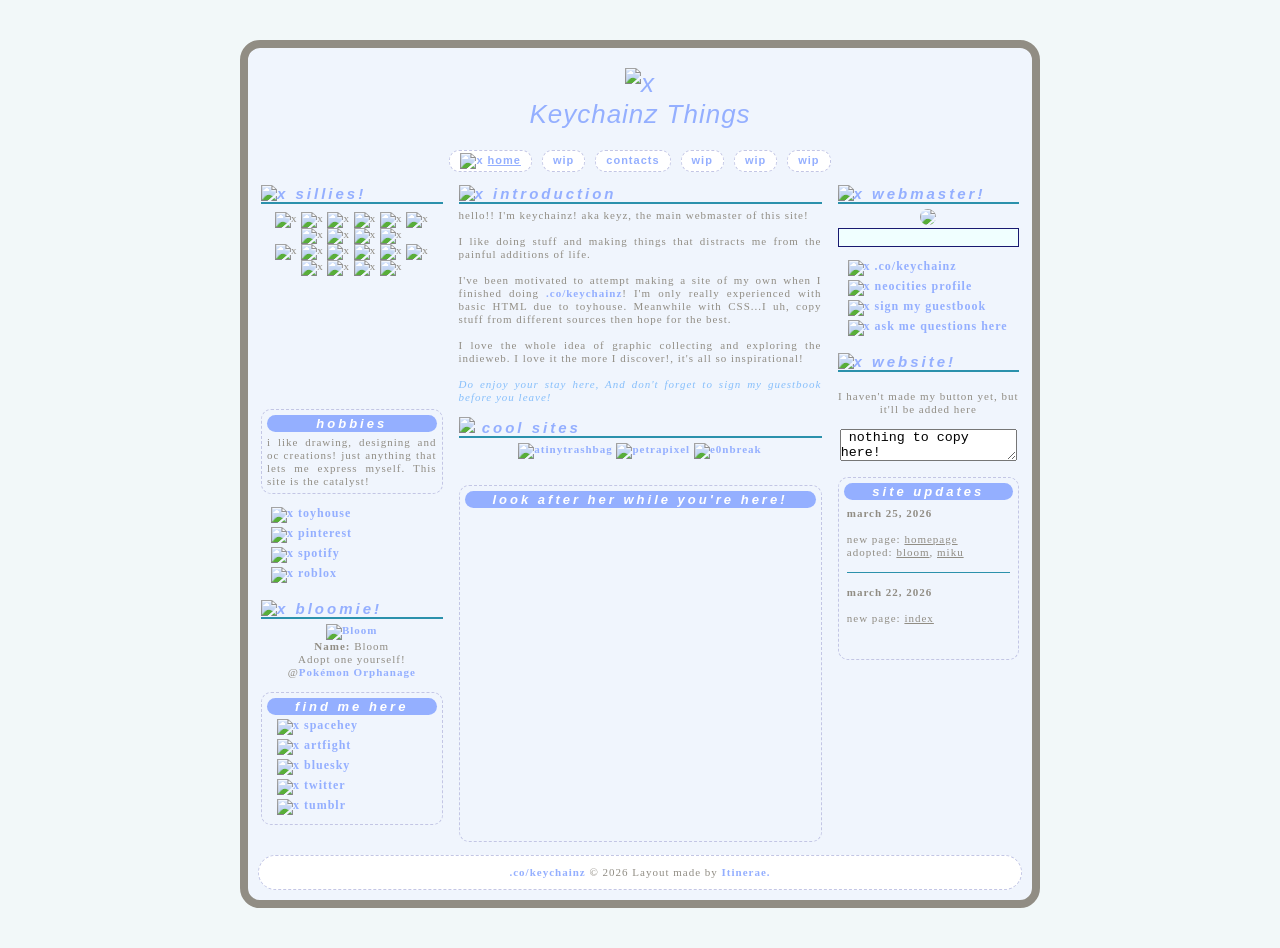
==== home.html @ b088949d "rest of the fles" ====
<!doctype html>
<html lang="en">
  <head>
    <meta charset="UTF-8" />
    <meta name="viewport" content="width=device-width, initial-scale=1.0" />
    <link rel="shortcut icon" href="https://file.garden/aA2l8ug81GreC0q0/miku/pixel/63011f1d.gif" />

    <title>k e y z °˖➴</title>
    <style>
      @font-face {
        font-family: "roman"; /* Give it a unique name */
        src:
          url("path/to/times-new-roman.woff2") format("woff2"),
          url("path/to/times-new-roman.woff") format("woff");
        font-weight: normal;
        font-style: normal;
      }

      * {
        box-sizing: border-box;
        margin: 0;
        padding: 0;
      }

      /* body {
        font-family: tahoma, calibri, georgia, arial, sans-serif;
        font-size: 11px;
        color: #dc94a1;
        letter-spacing: 1px;
        line-height: 13px;
        background: #fff7f9
          url(https://64.media.tumblr.com/effebb0ce0a222afb14b9b133deb4f83/14fadfff40e7cda3-7b/s500x750/62c66254c66af1722057f3161fc6629f4388e6de.gifv)
          fixed;
        padding: 20px;
      } */

      body {
        cursor: url("https://file.garden/aA2l8ug81GreC0q0/miku/pixel/BlinkingCursor.gif"), auto;
        margin: 0;
        font-family: "Times New Roman", Times, serif;
        background: #f2f8f9 url(https://file.garden/aA2l8ug81GreC0q0/assets/08700d6c.png) fixed;
        color: #918d84;
        padding: 20px;
        font-size: 11px;
        letter-spacing: 1px;
        text-align: left;
        line-height: 13px;
        display: flex;
        justify-content: center;
      }

      i {
        color: #87bffb;
        font-weight: normal;
        font-style: italic;
        letter-spacing: 1px;
      }

      /* Links */
      a {
        color: #94afff;
        text-decoration: none;
        font-weight: bold;
        cursor: url("https://file.garden/aA2l8ug81GreC0q0/miku/pixel/KotatsuCursor.gif"), auto;
      }
      a:hover {
        color: #a2cfff;
        text-decoration: none;
        cursor: url("https://file.garden/aA2l8ug81GreC0q0/miku/pixel/KotatsuCursor.gif"), auto;
      }
      .extra {
        display: block;
        font-size: 12px;
        padding-left: 10px;
        margin-bottom: 4px;
        color: #94afff;
      }

      /* Scrollbar */
      ::-webkit-scrollbar-thumb {
        background-color: #2b91ac;
        border: 1px solid #fff;
        border-radius: 6px;
      }
      ::-webkit-scrollbar {
        width: 6px;
        height: 0px;
        background: transparent;
      }

      /* Boxes and Titles */
      .box {
        background: #f0f5fd;
        padding: 5px;
        border: 1px dashed #c3c6e5;
        border-radius: 10px;
      }
      .title {
        font:
          italic 15px "georgia",
          arial;
        font-weight: bold;
        color: #94afff;
        text-transform: lowercase;
        letter-spacing: 3px;
        margin-bottom: 5px;
        border-bottom: 2px solid #2b91ac;
      }
      .title-filled {
        background: #94afff;
        text-align: center;
        font:
          italic 13px "georgia",
          arial;
        font-weight: bold;
        color: #fff;
        text-transform: lowercase;
        letter-spacing: 3px;
        margin-bottom: 4px;
        padding: 1px;
        border-radius: 10px;
      }

      /* Layout */
      .container {
        width: 100%;
        max-width: 800px;
        margin: 20px auto;
        background: #f0f5fd;
        padding: 10px;
        border-radius: 20px;
        border-width: 8px;
        border-style: solid;
        border-image: url("https://file.garden/aA2l8ug81GreC0q0/border/frill-2.png") 8 fill round;
      }

      /* Header / Site name */
      .sitename {
        color: #94afff;
        padding: 10px;
        margin-bottom: 10px;
        text-align: center;
        font:
          italic 26px "roman",
          georgia,
          arial;
      }

      /* Navigation */
      .nav-bar {
        margin-top: 0px;
        background: transparent;
        display: flex;
        justify-content: center;
        padding: 0px;
      }

      .nav-bar a {
        color: #94afff;
        text-decoration: none;
        cursor: url("https://file.garden/aA2l8ug81GreC0q0/miku/pixel/KotatsuCursor.gif"), auto;
        font-weight: bold;
        text-decoration: none;
        text-transform: lowercase;
        font-family: georgia, arial;
        padding-bottom: 0px;
        font-size: 11px;
        line-height: 15px;
        background: #fff;
        padding: 2px 10px;
        margin-left: 5px;
        margin-right: 5px;
        border: 1px dashed #c3c6e5;
        border-radius: 10px;
      }

      .nav-bar a:hover {
        color: #a2cfff;
        text-decoration: none;
        cursor: url("https://file.garden/aA2l8ug81GreC0q0/miku/pixel/KotatsuCursor.gif"), auto;
      }

      /* Main / Content area */
      .content {
        display: flex;
        gap: 10px;
        margin-top: 10px;
      }

      .column {
        flex: 1;
        border-radius: 10px;
        padding: 3px;
        text-align: justify;
      }

      .largecolumn {
        flex: 2;
        border-radius: 10px;
        padding: 3px;
        text-align: justify;
      }

      /* Footer */
      .footer {
        background: #fff;
        text-align: center;
        padding: 10px;
        margin-top: 10px;
        border: 1px dashed #c3c6e5;
        border-radius: 20px;
      }

      /* Responsiveness */
      @media (max-width: 600px) {
        .content {
          flex-direction: column;
        }

        .nav-bar {
          flex-direction: column;
          gap: 8px;
          align-items: center;
        }
        .nav-bar a {
          display: block;
          width: 60%;
          text-align: center;
        }
      }
      /* credit to atinytrashbag.neocities.org!! */
      .logbox-container {
        display: flex;
        justify-content: center; /* centers horizontally */
        /* margin-top: 20px; /* optional: space from top */
      }

      .logbox {
        width: 169px;
        height: 150px;
        overflow: auto;
        border: 1px;
        padding: 3px;

        /* hide scrollbar (Firefox) */
        scrollbar-width: none;

        /* hide scrollbar (IE/Edge old) */
        -ms-overflow-style: none;
      }

      /* hide scrollbar (Chrome, Safari) */
      .logbox::-webkit-scrollbar {
        display: none;
      }

      /* silly scrollbar */
      .scroll-container {
        display: flex;
        justify-content: center; /* centers horizontally */
        /* margin-top: 20px; /* optional: space from top */
      }

      .scroll {
        width: 170px;
        height: 200px;
        overflow: auto;
        border: 1px;
        padding: 3px;

        /* hide scrollbar (Firefox) */
        scrollbar-width: none;

        /* hide scrollbar (IE/Edge old) */
        -ms-overflow-style: none;
      }

      /* hide scrollbar (Chrome, Safari) */
      .logbox::-webkit-scrollbar {
        display: none;
      }
      /* STATUS CAFE */
      #statuscafe {
        padding: 0.5em;
        background-color: azure;
        border: 1px solid midnightblue;
      }
      #statuscafe-username {
        margin-bottom: 0.5em;
      }
      #statuscafe-content {
        margin: 0 1em 0.5em 1em;
      }
      /* MY CODE */
      .center {
        text-align: center;
      }
      .img {
        border-radius: 10px;
      }
      hr {
        border: none;
        height: 1px; /* Sets the thickness of the line */
        background-color: #2b91ac; /* Sets the color */
      }
    </style>
  </head>

  <body>
    <div class="container">
      <header class="sitename">
        <img
          src="https://file.garden/aA2l8ug81GreC0q0/miku/png/f2a505f127d638c31d9cd5c43e49dd77629e0b1d_miku_pngs___Tumblr.webp"
          alt="x" /><br />
        Keychainz Things
      </header>

      <nav class="nav-bar">
        <a href="#"
          ><img src="https://file.garden/aA2l8ug81GreC0q0/pixels/blue/new/e5d223e.gif" height="10" alt="x" /> <u
            >home</u
          ></a
        >
        <a href="#">wip</a>
        <a href="contact.html">contacts</a>
        <a href="#">wip</a>
        <a href="#">wip</a>
        <a href="#">wip</a>
      </nav>

      <main class="content">
        <section class="column">
          <div class="title">
            <img src="https://file.garden/aA2l8ug81GreC0q0/pixels/blue/new/3b52e8c.gif" alt="x" width="15" />
            Sillies!
          </div>
          <div class="scroll-container">
            <div class="scroll">
              <div class="center">
                <img
                  src="https://file.garden/aA2l8ug81GreC0q0/miku/stamp/tumblr@lavendergalactic_0ns8n6"
                  alt="x"
                  width="80" />
                <img
                  src="https://file.garden/aA2l8ug81GreC0q0/miku/stamp/tumblr@lavendergalactic_ip8gy5"
                  alt="x"
                  width="80" />

                <img
                  src="https://file.garden/aA2l8ug81GreC0q0/miku/stamp/tumblr@silliusstan_41v1uo"
                  alt="x"
                  width="80" />
                <img
                  src="https://file.garden/aA2l8ug81GreC0q0/miku/stamp/tumblr@silliusstan_quzf9o"
                  alt="x"
                  width="80" />

                <img
                  src="https://file.garden/aA2l8ug81GreC0q0/miku/stamp/tumblr@contaminatedgirl_rotten%20girl5"
                  alt="x"
                  width="80" />
                <img
                  src="https://file.garden/aA2l8ug81GreC0q0/miku/stamp/tumblr@contaminatedgirl_rotten%20girl6"
                  alt="x"
                  width="80" />

                <img src="https://file.garden/aA2l8ug81GreC0q0/miku/stamp/tk3cx.png" alt="x" width="80" />
                <img src="https://file.garden/aA2l8ug81GreC0q0/miku/stamp/bxy0xk" alt="x" width="80" />

                <img src="https://file.garden/aA2l8ug81GreC0q0/miku/stamp/rentry@keychainz_y5w2ek" alt="x" width="80" />
                <img src="https://file.garden/aA2l8ug81GreC0q0/miku/stamp/rentry@keychainz_som34z" alt="x" width="80" />
                <br />
                <img
                  src="https://file.garden/aA2l8ug81GreC0q0/miku/blinkie/tumblr@silliusstan_xqq6pz1"
                  alt="x"
                  width="159" />
                <img src="https://file.garden/aA2l8ug81GreC0q0/miku/blinkie/z1ji0t1" alt="x" width="159" />
                <img src="https://file.garden/aA2l8ug81GreC0q0/miku/blinkie/62206t3" alt="x" width="159" />
                <img src="https://file.garden/aA2l8ug81GreC0q0/miku/blinkie/euppg7d" alt="x" width="159" />
                <img src="https://file.garden/aA2l8ug81GreC0q0/miku/blinkie/0y3leuk" alt="x" width="159" />
                <img src="https://file.garden/aA2l8ug81GreC0q0/miku/blinkie/3a09jad" alt="x" width="159" />
                <img src="https://file.garden/aA2l8ug81GreC0q0/miku/blinkie/zy242te" alt="x" width="159" />
                <img src="https://file.garden/aA2l8ug81GreC0q0/miku/blinkie/29li2.gif" alt="x" width="159" />
                <img src="https://file.garden/aA2l8ug81GreC0q0/miku/blinkie/kburxl6" alt="x" width="159" />
                <img
                  src="https://file.garden/aA2l8ug81GreC0q0/miku/blinkie/tumblr@lavendergalactic_a60w03v"
                  alt="x"
                  width="159" />
              </div>
            </div>
          </div>

          <div class="box">
            <div class="title-filled">Hobbies</div>
            i like drawing, designing and oc creations! just anything that lets me express myself. This site is the
            catalyst!
          </div>
          <br />

          <a class="extra" href="https://toyhou.se/keyzforthings"
            ><img src="https://file.garden/aA2l8ug81GreC0q0/pixels/blue/new/f1abba1d.gif" alt="x" width="9" />
            toyhouse</a
          >
          <a class="extra" href="https://pinterest.com/keyzforthings/"
            ><img src="https://file.garden/aA2l8ug81GreC0q0/pixels/blue/new/f1abba1d.gif" alt="x" width="9" />
            pinterest</a
          >
          <a class="extra" href="https://open.spotify.com/user/31qur5zbm5u2xivabhqherd4gyga"
            ><img src="https://file.garden/aA2l8ug81GreC0q0/pixels/blue/new/f1abba1d.gif" alt="x" width="9" />
            spotify</a
          >
          <a class="extra" href="https://www.roblox.com/users/1574851657/profile"
            ><img src="https://file.garden/aA2l8ug81GreC0q0/pixels/blue/new/f1abba1d.gif" alt="x" width="9" /> roblox</a
          >
          <br />
          <div class="title">
            <img src="https://file.garden/aA2l8ug81GreC0q0/pixels/blue/new/3b52e8c.gif" alt="x" width="15" />
            bloomie!
          </div>
          <div class="center">
            <a href="https://www.ginomegelati.de">
              <img
                src="https://www.yatta-tempel.de/animierte/607gino.gif"
                style="width: 33px; height: 44px"
                alt="Bloom" /></a
            ><br />
            <b>Name:</b> Bloom<br />
            Adopt one yourself! <br />@<a href="https://www.ginomegelati.de/">Pok&eacute;mon Orphanage</a>
          </div>
          <br />

          <div class="box">
            <div class="title-filled">find me here</div>
            <a class="extra" href="https://spacehey.com/keyzforthings"
              ><img src="https://file.garden/aA2l8ug81GreC0q0/pixels/blue/new/f1abba1d.gif" alt="x" width="9" />
              spacehey</a
            >
            <a class="extra" href="https://artfight.net/~keyzforthings"
              ><img src="https://file.garden/aA2l8ug81GreC0q0/pixels/blue/new/f1abba1d.gif" alt="x" width="9" />
              artfight</a
            >
            <a class="extra" href="https://bsky.app/profile/keyzforthings.bsky.social"
              ><img src="https://file.garden/aA2l8ug81GreC0q0/pixels/blue/new/f1abba1d.gif" alt="x" width="9" />
              bluesky</a
            >
            <a class="extra" href="https://x.com/keyzforthings"
              ><img src="https://file.garden/aA2l8ug81GreC0q0/pixels/blue/new/f1abba1d.gif" alt="x" width="9" />
              twitter</a
            >
            <a class="extra" href="https://www.tumblr.com/keyzforthings"
              ><img src="https://file.garden/aA2l8ug81GreC0q0/pixels/blue/new/f1abba1d.gif" alt="x" width="9" />
              tumblr</a
            >
          </div>
        </section>
        <section class="largecolumn">
          <div class="title">
            <img src="https://file.garden/aA2l8ug81GreC0q0/pixels/blue/new/3b52e8c.gif" alt="x" width="15" />
            Introduction
          </div>
          hello!! I'm keychainz! aka keyz, the main webmaster of this site!
          <br /><br />
          I like doing stuff and making things that distracts me from the painful additions of life.
          <br /><br />
          I've been motivated to attempt making a site of my own when I finished doing
          <a href="https://rentry.co/keychainz">.co/keychainz</a>! I'm only really experienced with basic HTML due to
          toyhouse. Meanwhile with CSS...I uh, copy stuff from different sources then hope for the best. <br /><br />
          I love the whole idea of graphic collecting and exploring the indieweb. I love it the more I discover!, it's
          all so inspirational! <br /><br />
          
          <i>Do enjoy your stay here, And don't forget to sign my guestbook before you leave!</i>
          <br /><br />

          <div class="title">
            <img src="https://file.garden/aA2l8ug81GreC0q0/pixels/blue/new/3b52e8c.gif" width="15" />
            cool sites
          </div>
          <div class="center">
            <a href="https://atinytrashbag.neocities.org/" target="_blank"
              ><img src="https://atinytrashbag.neocities.org/assets/att%20button.gif" alt="atinytrashbag" width="70"
            /></a>
            <a href="https://petrapixel.neocities.org/" target="_blank"
              ><img
                src="https://cdn.jsdelivr.net/gh/petracoding/petrapixel.neocities.org@latest/public/assets/img/linkback.gif"
                alt="petrapixel"
                width="93"
            /></a>
            <a href="https://e0nbreak.neocities.org/" target="_blank"
              ><img src="https://cdn.imgchest.com/files/f2a92d489850.jpg" alt="e0nbreak" width="90"
            /></a>
          </div>
          <br /><br />

          <!-- GIFYPET -->
          <div class="box">
            <div class="title-filled">look after her while you're here!</div>
            <div class="center">
              <iframe width="314" height="321" scrolling="no" 
                src="https://gifypet.neocities.org/pet/pet.html?name=Miku&dob=1774447211&gender=f&element=Water&pet=https%3A%2F%2Ffile.garden%2FaA2l8ug81GreC0q0%2Fmiku%2Fpng%2Fcarouselofcurses%2520on%2520tumblr_triple%2520baka%2520(3).gif&map=https%3A%2F%2Ffile.garden%2FaA2l8ug81GreC0q0%2Fmiku%2F8056a2.png&background=https%3A%2F%2Ffile.garden%2FaA2l8ug81GreC0q0%2Fassets%2F08700d6c.png&tablecolor=%2394afff&textcolor=%234d79ff"
                title="miku"  frameborder="0"></iframe>
            </div>
          </div>
        </section>

        <section class="column">
          <div class="title">
            <img src="https://file.garden/aA2l8ug81GreC0q0/pixels/blue/new/3b52e8c.gif" alt="x" width="15" />
            webmaster!
          </div>
          <div class="center">
            <img
              src="https://file.garden/aA2l8ug81GreC0q0/miku/tumblr@mochilly_88ab16b.png"
              width="179"
              class="img" /><br />
          </div>
          <div id="statuscafe">
            <div id="statuscafe-username"></div>
            <div id="statuscafe-content"></div>
          </div>
          <script src="https://status.cafe/current-status.js?name=keychainz" defer></script>
          <br />
          <a class="extra" href="https://rentry.co/keychainz"
            ><img src="https://file.garden/aA2l8ug81GreC0q0/pixels/blue/new/f1abba1d.gif" alt="x" width="9" />
            .co/keychainz</a
          >
          <a class="extra" href="https://neocities.org/site/keyzforthings"
            ><img src="https://file.garden/aA2l8ug81GreC0q0/pixels/blue/new/f1abba1d.gif" alt="x" width="9" />
            neocities profile</a
          >
          <a class="extra" href="https://keychainz.atabook.org/"
            ><img src="https://file.garden/aA2l8ug81GreC0q0/pixels/blue/new/f1abba1d.gif" alt="x" width="9" />
            sign my guestbook</a
          >
          <a class="extra" href="https://alterspring.org/@keychainz"
            ><img src="https://file.garden/aA2l8ug81GreC0q0/pixels/blue/new/f1abba1d.gif" alt="x" width="9" />
            ask me questions here</a
          >
          <br />

          <div class="title">
            <img src="https://file.garden/aA2l8ug81GreC0q0/pixels/blue/new/3b52e8c.gif" alt="x" width="15" />
            website!
          </div>
          <br />

          <div class="center">
            I haven't made my button yet, but it'll be added here
            <br /><br />
            <textarea> nothing to copy here! </textarea>
          </div>
          <br />

          <div class="box">
            <div class="title-filled">site updates</div>
            <div class="logbox-container">
              <div class="logbox">
                <b>march 25, 2026</b><br /><br />
                new page: <u>homepage</u><br />
                adopted: <u>bloom</u>, <u>miku</u> <br /><br />
                <hr />
                <br />
                <b>march 22, 2026</b><br /><br />
                new page: <u>index</u>
              </div>
            </div>
          </div>
        </section>
      </main>

      <!--Do not remove the credits if you use this layout, thank u !-->

      <footer class="footer">
        <a href="https://rentry.co/keychainz" target="_blank">.co/keychainz</a> © 2026 Layout made by
        <a href="http://itinerae.neocities.org" target="_blank">Itinerae.</a>
      </footer>
    </div>
    <script type="text/javascript">
      // <![CDATA[
      var colour = "lightblue"; // in addition to "random" can be set to any valid colour eg "#f0f" or "red"
      var sparkles = 50;

      /****************************
       *  Tinkerbell Magic Sparkle *
       *(c)2005-13 mf2fm web-design*
       *  http://www.mf2fm.com/rv  *
       * DON'T EDIT BELOW THIS BOX *
       ****************************/
      var x = (ox = 400);
      var y = (oy = 300);
      var swide = 800;
      var shigh = 600;
      var sleft = (sdown = 0);
      var tiny = new Array();
      var star = new Array();
      var starv = new Array();
      var starx = new Array();
      var stary = new Array();
      var tinyx = new Array();
      var tinyy = new Array();
      var tinyv = new Array();

      window.onload = function () {
        if (document.getElementById) {
          var i, rats, rlef, rdow;
          for (var i = 0; i < sparkles; i++) {
            var rats = createDiv(3, 3);
            rats.style.visibility = "hidden";
            rats.style.zIndex = "999";
            document.body.appendChild((tiny[i] = rats));
            starv[i] = 0;
            tinyv[i] = 0;
            var rats = createDiv(5, 5);
            rats.style.backgroundColor = "transparent";
            rats.style.visibility = "hidden";
            rats.style.zIndex = "999";
            var rlef = createDiv(1, 5);
            var rdow = createDiv(5, 1);
            rats.appendChild(rlef);
            rats.appendChild(rdow);
            rlef.style.top = "2px";
            rlef.style.left = "0px";
            rdow.style.top = "0px";
            rdow.style.left = "2px";
            document.body.appendChild((star[i] = rats));
          }
          set_width();
          sparkle();
        }
      };

      function sparkle() {
        var c;
        if (Math.abs(x - ox) > 1 || Math.abs(y - oy) > 1) {
          ox = x;
          oy = y;
          for (c = 0; c < sparkles; c++)
            if (!starv[c]) {
              star[c].style.left = (starx[c] = x) + "px";
              star[c].style.top = (stary[c] = y + 1) + "px";
              star[c].style.clip = "rect(0px, 5px, 5px, 0px)";
              star[c].childNodes[0].style.backgroundColor = star[c].childNodes[1].style.backgroundColor =
                colour == "random" ? newColour() : colour;
              star[c].style.visibility = "visible";
              starv[c] = 50;
              break;
            }
        }
        for (c = 0; c < sparkles; c++) {
          if (starv[c]) update_star(c);
          if (tinyv[c]) update_tiny(c);
        }
        setTimeout("sparkle()", 40);
      }

      function update_star(i) {
        if (--starv[i] == 25) star[i].style.clip = "rect(1px, 4px, 4px, 1px)";
        if (starv[i]) {
          stary[i] += 1 + Math.random() * 3;
          starx[i] += ((i % 5) - 2) / 5;
          if (stary[i] < shigh + sdown) {
            star[i].style.top = stary[i] + "px";
            star[i].style.left = starx[i] + "px";
          } else {
            star[i].style.visibility = "hidden";
            starv[i] = 0;
            return;
          }
        } else {
          tinyv[i] = 50;
          tiny[i].style.top = (tinyy[i] = stary[i]) + "px";
          tiny[i].style.left = (tinyx[i] = starx[i]) + "px";
          tiny[i].style.width = "2px";
          tiny[i].style.height = "2px";
          tiny[i].style.backgroundColor = star[i].childNodes[0].style.backgroundColor;
          star[i].style.visibility = "hidden";
          tiny[i].style.visibility = "visible";
        }
      }

      function update_tiny(i) {
        if (--tinyv[i] == 25) {
          tiny[i].style.width = "1px";
          tiny[i].style.height = "1px";
        }
        if (tinyv[i]) {
          tinyy[i] += 1 + Math.random() * 3;
          tinyx[i] += ((i % 5) - 2) / 5;
          if (tinyy[i] < shigh + sdown) {
            tiny[i].style.top = tinyy[i] + "px";
            tiny[i].style.left = tinyx[i] + "px";
          } else {
            tiny[i].style.visibility = "hidden";
            tinyv[i] = 0;
            return;
          }
        } else tiny[i].style.visibility = "hidden";
      }

      document.onmousemove = mouse;
      function mouse(e) {
        if (e) {
          y = e.pageY;
          x = e.pageX;
        } else {
          set_scroll();
          y = event.y + sdown;
          x = event.x + sleft;
        }
      }

      window.onscroll = set_scroll;
      function set_scroll() {
        if (typeof self.pageYOffset == "number") {
          sdown = self.pageYOffset;
          sleft = self.pageXOffset;
        } else if (document.body && (document.body.scrollTop || document.body.scrollLeft)) {
          sdown = document.body.scrollTop;
          sleft = document.body.scrollLeft;
        } else if (
          document.documentElement &&
          (document.documentElement.scrollTop || document.documentElement.scrollLeft)
        ) {
          sleft = document.documentElement.scrollLeft;
          sdown = document.documentElement.scrollTop;
        } else {
          sdown = 0;
          sleft = 0;
        }
      }

      window.onresize = set_width;
      function set_width() {
        var sw_min = 999999;
        var sh_min = 999999;
        if (document.documentElement && document.documentElement.clientWidth) {
          if (document.documentElement.clientWidth > 0) sw_min = document.documentElement.clientWidth;
          if (document.documentElement.clientHeight > 0) sh_min = document.documentElement.clientHeight;
        }
        if (typeof self.innerWidth == "number" && self.innerWidth) {
          if (self.innerWidth > 0 && self.innerWidth < sw_min) sw_min = self.innerWidth;
          if (self.innerHeight > 0 && self.innerHeight < sh_min) sh_min = self.innerHeight;
        }
        if (document.body.clientWidth) {
          if (document.body.clientWidth > 0 && document.body.clientWidth < sw_min) sw_min = document.body.clientWidth;
          if (document.body.clientHeight > 0 && document.body.clientHeight < sh_min)
            sh_min = document.body.clientHeight;
        }
        if (sw_min == 999999 || sh_min == 999999) {
          sw_min = 800;
          sh_min = 600;
        }
        swide = sw_min;
        shigh = sh_min;
      }

      function createDiv(height, width) {
        var div = document.createElement("div");
        div.style.position = "absolute";
        div.style.height = height + "px";
        div.style.width = width + "px";
        div.style.overflow = "hidden";
        return div;
      }

      function newColour() {
        var c = new Array();
        c[0] = 255;
        c[1] = Math.floor(Math.random() * 256);
        c[2] = Math.floor(Math.random() * (256 - c[1] / 2));
        c.sort(function () {
          return 0.5 - Math.random();
        });
        return "rgb(" + c[0] + ", " + c[1] + ", " + c[2] + ")";
      }
      // ]]>
    </script>
  </body>
</html>
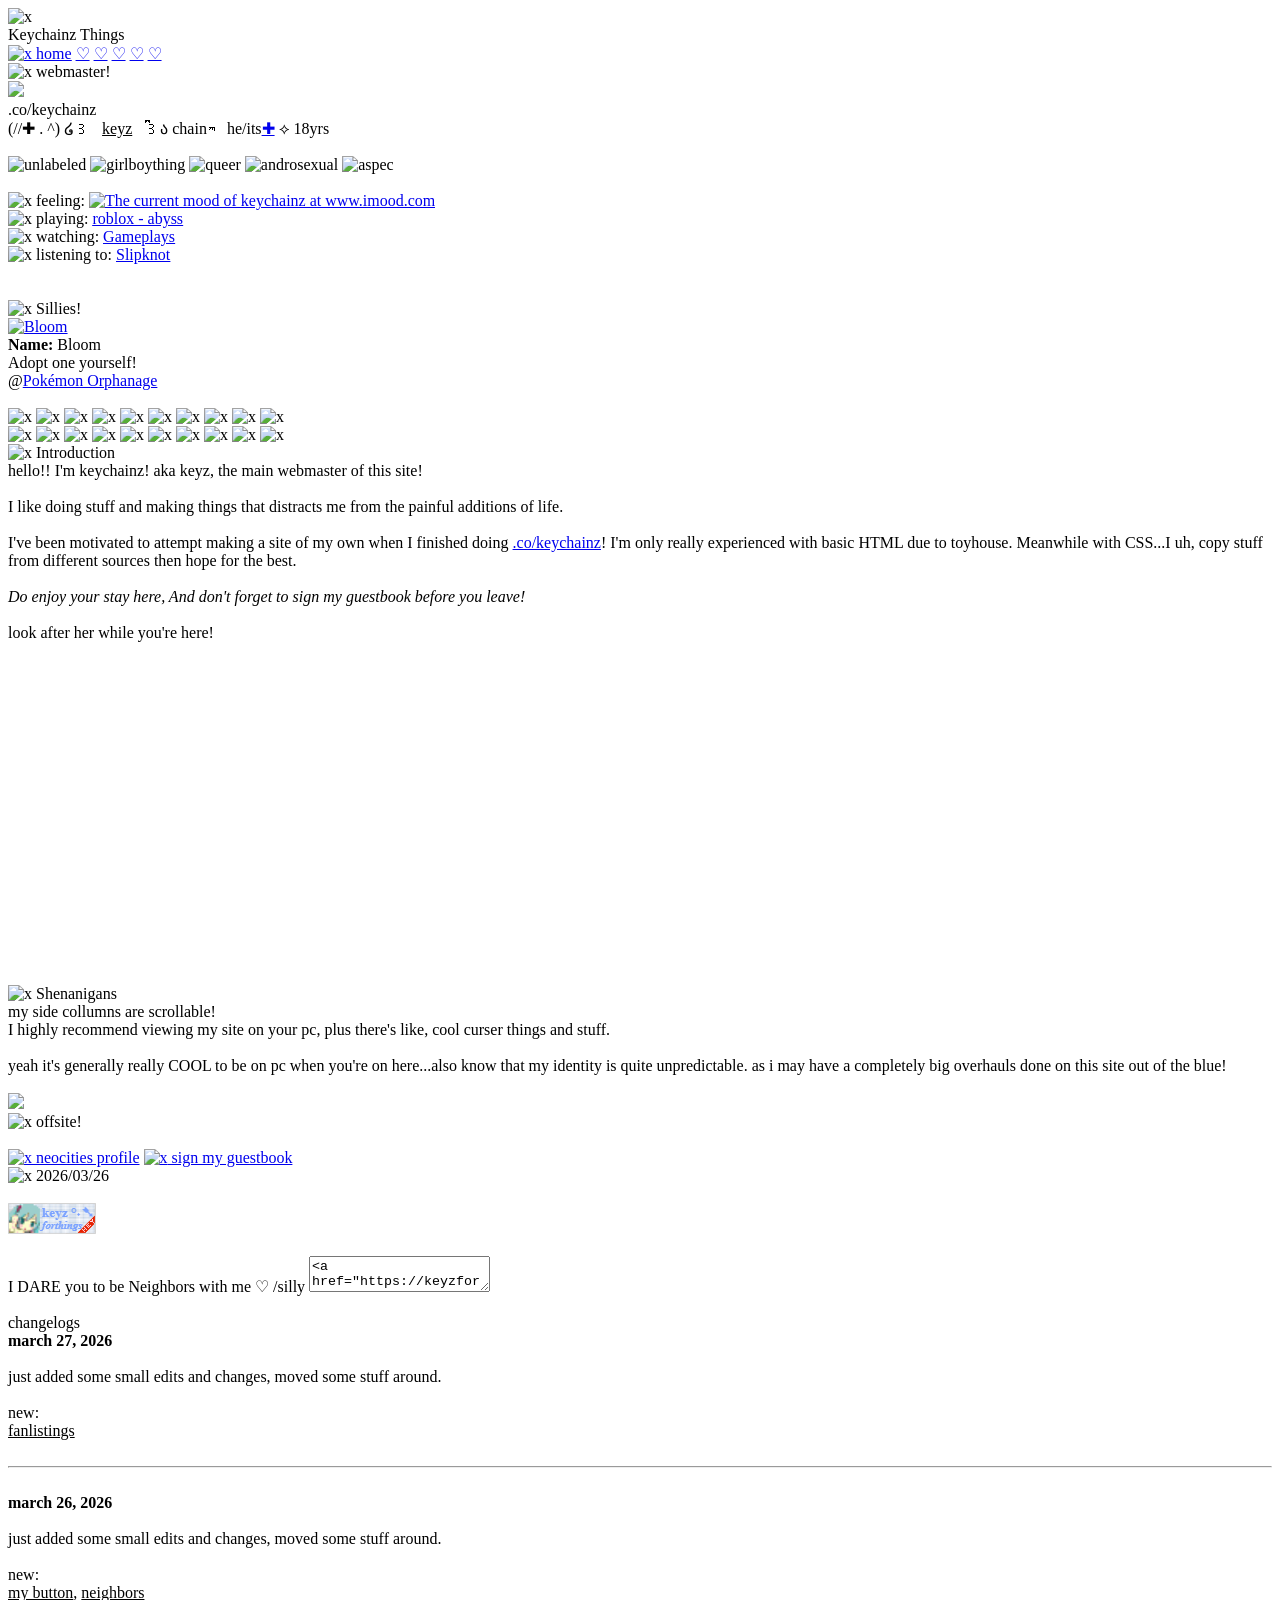
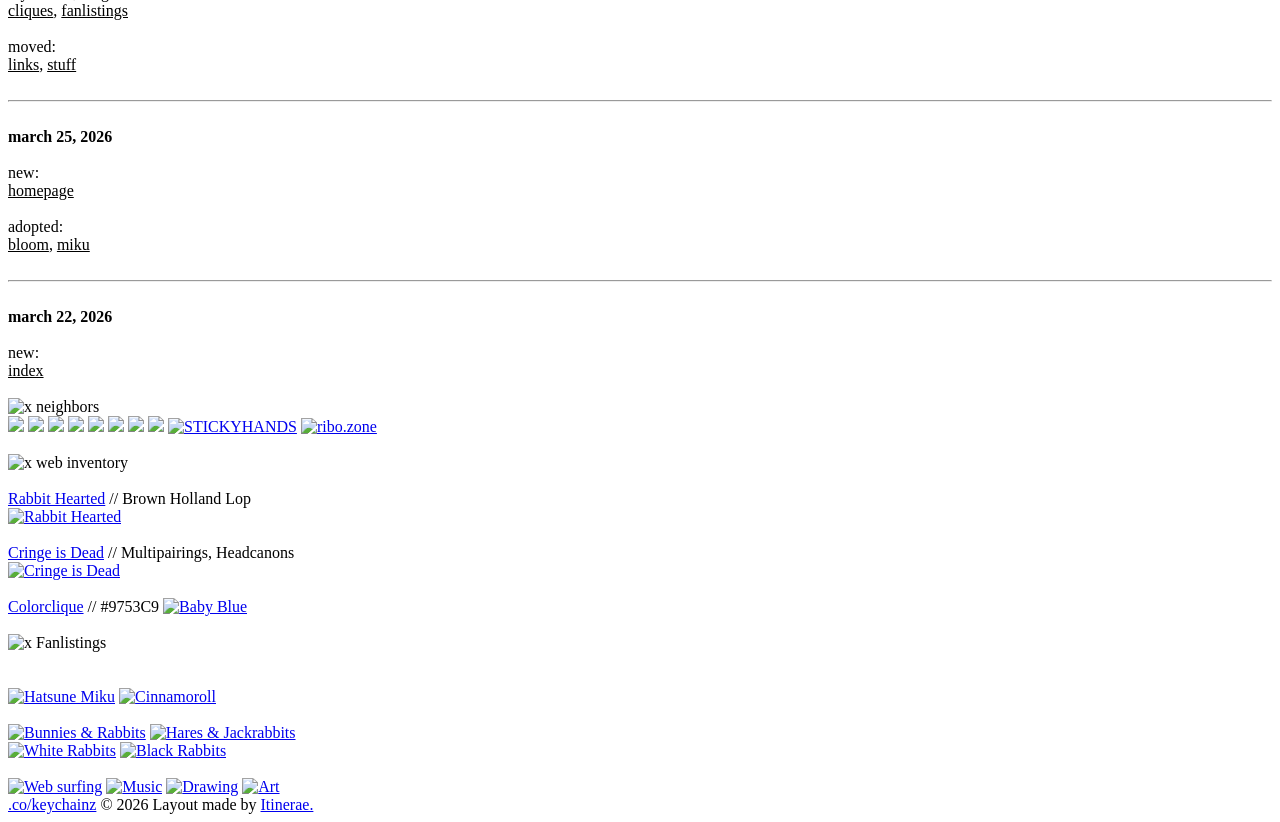
==== commit 21832cdb: "Update home.html" ====
--- a/home.html
+++ b/home.html
@@ -3,309 +3,15 @@
   <head>
     <meta charset="UTF-8" />
     <meta name="viewport" content="width=device-width, initial-scale=1.0" />
-    <link rel="shortcut icon" href="https://file.garden/aA2l8ug81GreC0q0/miku/pixel/63011f1d.gif" />
+    <link rel="shortcut icon" href="https://file.garden/aA2l8ug81GreC0q0/miku/pixel/x0i1li" />
+
+    <!-- Link to external style -->
+    <link rel="stylesheet" href="css/style.css" />
 
     <title>k e y z °˖➴</title>
-    <style>
-      @font-face {
-        font-family: "roman"; /* Give it a unique name */
-        src:
-          url("path/to/times-new-roman.woff2") format("woff2"),
-          url("path/to/times-new-roman.woff") format("woff");
-        font-weight: normal;
-        font-style: normal;
-      }
-
-      * {
-        box-sizing: border-box;
-        margin: 0;
-        padding: 0;
-      }
-
-      /* body {
-        font-family: tahoma, calibri, georgia, arial, sans-serif;
-        font-size: 11px;
-        color: #dc94a1;
-        letter-spacing: 1px;
-        line-height: 13px;
-        background: #fff7f9
-          url(https://64.media.tumblr.com/effebb0ce0a222afb14b9b133deb4f83/14fadfff40e7cda3-7b/s500x750/62c66254c66af1722057f3161fc6629f4388e6de.gifv)
-          fixed;
-        padding: 20px;
-      } */
-
-      body {
-        cursor: url("https://file.garden/aA2l8ug81GreC0q0/miku/pixel/BlinkingCursor.gif"), auto;
-        margin: 0;
-        font-family: "Times New Roman", Times, serif;
-        background: #f2f8f9 url(https://file.garden/aA2l8ug81GreC0q0/assets/08700d6c.png) fixed;
-        color: #918d84;
-        padding: 20px;
-        font-size: 11px;
-        letter-spacing: 1px;
-        text-align: left;
-        line-height: 13px;
-        display: flex;
-        justify-content: center;
-      }
-
-      i {
-        color: #87bffb;
-        font-weight: normal;
-        font-style: italic;
-        letter-spacing: 1px;
-      }
-
-      /* Links */
-      a {
-        color: #94afff;
-        text-decoration: none;
-        font-weight: bold;
-        cursor: url("https://file.garden/aA2l8ug81GreC0q0/miku/pixel/KotatsuCursor.gif"), auto;
-      }
-      a:hover {
-        color: #a2cfff;
-        text-decoration: none;
-        cursor: url("https://file.garden/aA2l8ug81GreC0q0/miku/pixel/KotatsuCursor.gif"), auto;
-      }
-      .extra {
-        display: block;
-        font-size: 12px;
-        padding-left: 10px;
-        margin-bottom: 4px;
-        color: #94afff;
-      }
-
-      /* Scrollbar */
-      ::-webkit-scrollbar-thumb {
-        background-color: #2b91ac;
-        border: 1px solid #fff;
-        border-radius: 6px;
-      }
-      ::-webkit-scrollbar {
-        width: 6px;
-        height: 0px;
-        background: transparent;
-      }
-
-      /* Boxes and Titles */
-      .box {
-        background: #f0f5fd;
-        padding: 5px;
-        border: 1px dashed #c3c6e5;
-        border-radius: 10px;
-      }
-      .title {
-        font:
-          italic 15px "georgia",
-          arial;
-        font-weight: bold;
-        color: #94afff;
-        text-transform: lowercase;
-        letter-spacing: 3px;
-        margin-bottom: 5px;
-        border-bottom: 2px solid #2b91ac;
-      }
-      .title-filled {
-        background: #94afff;
-        text-align: center;
-        font:
-          italic 13px "georgia",
-          arial;
-        font-weight: bold;
-        color: #fff;
-        text-transform: lowercase;
-        letter-spacing: 3px;
-        margin-bottom: 4px;
-        padding: 1px;
-        border-radius: 10px;
-      }
-
-      /* Layout */
-      .container {
-        width: 100%;
-        max-width: 800px;
-        margin: 20px auto;
-        background: #f0f5fd;
-        padding: 10px;
-        border-radius: 20px;
-        border-width: 8px;
-        border-style: solid;
-        border-image: url("https://file.garden/aA2l8ug81GreC0q0/border/frill-2.png") 8 fill round;
-      }
-
-      /* Header / Site name */
-      .sitename {
-        color: #94afff;
-        padding: 10px;
-        margin-bottom: 10px;
-        text-align: center;
-        font:
-          italic 26px "roman",
-          georgia,
-          arial;
-      }
-
-      /* Navigation */
-      .nav-bar {
-        margin-top: 0px;
-        background: transparent;
-        display: flex;
-        justify-content: center;
-        padding: 0px;
-      }
-
-      .nav-bar a {
-        color: #94afff;
-        text-decoration: none;
-        cursor: url("https://file.garden/aA2l8ug81GreC0q0/miku/pixel/KotatsuCursor.gif"), auto;
-        font-weight: bold;
-        text-decoration: none;
-        text-transform: lowercase;
-        font-family: georgia, arial;
-        padding-bottom: 0px;
-        font-size: 11px;
-        line-height: 15px;
-        background: #fff;
-        padding: 2px 10px;
-        margin-left: 5px;
-        margin-right: 5px;
-        border: 1px dashed #c3c6e5;
-        border-radius: 10px;
-      }
-
-      .nav-bar a:hover {
-        color: #a2cfff;
-        text-decoration: none;
-        cursor: url("https://file.garden/aA2l8ug81GreC0q0/miku/pixel/KotatsuCursor.gif"), auto;
-      }
-
-      /* Main / Content area */
-      .content {
-        display: flex;
-        gap: 10px;
-        margin-top: 10px;
-      }
-
-      .column {
-        flex: 1;
-        border-radius: 10px;
-        padding: 3px;
-        text-align: justify;
-      }
-
-      .largecolumn {
-        flex: 2;
-        border-radius: 10px;
-        padding: 3px;
-        text-align: justify;
-      }
-
-      /* Footer */
-      .footer {
-        background: #fff;
-        text-align: center;
-        padding: 10px;
-        margin-top: 10px;
-        border: 1px dashed #c3c6e5;
-        border-radius: 20px;
-      }
-
-      /* Responsiveness */
-      @media (max-width: 600px) {
-        .content {
-          flex-direction: column;
-        }
-
-        .nav-bar {
-          flex-direction: column;
-          gap: 8px;
-          align-items: center;
-        }
-        .nav-bar a {
-          display: block;
-          width: 60%;
-          text-align: center;
-        }
-      }
-      /* credit to atinytrashbag.neocities.org!! */
-      .logbox-container {
-        display: flex;
-        justify-content: center; /* centers horizontally */
-        /* margin-top: 20px; /* optional: space from top */
-      }
-
-      .logbox {
-        width: 169px;
-        height: 150px;
-        overflow: auto;
-        border: 1px;
-        padding: 3px;
-
-        /* hide scrollbar (Firefox) */
-        scrollbar-width: none;
-
-        /* hide scrollbar (IE/Edge old) */
-        -ms-overflow-style: none;
-      }
-
-      /* hide scrollbar (Chrome, Safari) */
-      .logbox::-webkit-scrollbar {
-        display: none;
-      }
-
-      /* silly scrollbar */
-      .scroll-container {
-        display: flex;
-        justify-content: center; /* centers horizontally */
-        /* margin-top: 20px; /* optional: space from top */
-      }
-
-      .scroll {
-        width: 170px;
-        height: 200px;
-        overflow: auto;
-        border: 1px;
-        padding: 3px;
-
-        /* hide scrollbar (Firefox) */
-        scrollbar-width: none;
-
-        /* hide scrollbar (IE/Edge old) */
-        -ms-overflow-style: none;
-      }
-
-      /* hide scrollbar (Chrome, Safari) */
-      .logbox::-webkit-scrollbar {
-        display: none;
-      }
-      /* STATUS CAFE */
-      #statuscafe {
-        padding: 0.5em;
-        background-color: azure;
-        border: 1px solid midnightblue;
-      }
-      #statuscafe-username {
-        margin-bottom: 0.5em;
-      }
-      #statuscafe-content {
-        margin: 0 1em 0.5em 1em;
-      }
-      /* MY CODE */
-      .center {
-        text-align: center;
-      }
-      .img {
-        border-radius: 10px;
-      }
-      hr {
-        border: none;
-        height: 1px; /* Sets the thickness of the line */
-        background-color: #2b91ac; /* Sets the color */
-      }
-    </style>
   </head>
 
+  <!---------- Header: Site Title ---------->
   <body>
     <div class="container">
       <header class="sitename">
@@ -314,26 +20,99 @@
           alt="x" /><br />
         Keychainz Things
       </header>
-
+      <!---------- Links: Navigations ---------->
       <nav class="nav-bar">
-        <a href="#"
+        <a href="home.html"
           ><img src="https://file.garden/aA2l8ug81GreC0q0/pixels/blue/new/e5d223e.gif" height="10" alt="x" /> <u
             >home</u
           ></a
         >
-        <a href="#">wip</a>
-        <a href="contact.html">contacts</a>
-        <a href="#">wip</a>
-        <a href="#">wip</a>
-        <a href="#">wip</a>
+        <a href="#">♡</a>
+        <a href="#">♡</a>
+        <a href="#">♡</a>
+        <a href="#">♡</a>
+        <a href="contact.html">♡</a>
       </nav>
-
+      <!---------- Section 1: Left ---------->
       <main class="content">
         <section class="column">
           <div class="title">
             <img src="https://file.garden/aA2l8ug81GreC0q0/pixels/blue/new/3b52e8c.gif" alt="x" width="15" />
+            webmaster!
+          </div>
+          <!---------- Side Image ---------->
+          <div class="center">
+            <img
+              src="https://file.garden/aA2l8ug81GreC0q0/miku/tumblr@mochilly_88ab16b.png"
+              width="179"
+              class="img" /><br />
+          </div>
+          <!---------- Usage ---------->
+          <div class="box">
+            <div class="title-filled">.co/keychainz</div>
+            <div class="center">
+              (//✚ . ^) ໒꒱⠀<u>keyz</u>⠀꒱ྀིა chain⠀ ྐ he/its<a href="https://pronouns.cc/@keychainz">✚</a> ⟡ 18yrs
+              <br /><br />
+              <img src="https://file.garden/aA2l8ug81GreC0q0/flags/unlabeled" alt="unlabeled" />
+              <img src="https://file.garden/aA2l8ug81GreC0q0/flags/girlboything.png" alt="girlboything" />
+              <img src="https://file.garden/aA2l8ug81GreC0q0/flags/queer" alt="queer" />
+              <img src="https://file.garden/aA2l8ug81GreC0q0/flags/androsexual.png" alt="androsexual" />
+              <img src="https://file.garden/aA2l8ug81GreC0q0/flags/aspec" alt="aspec" />
+              <br />
+            </div>
+          </div>
+          <br />
+          <!---------- Statuses ---------->
+          <div class="extra">
+            <img src="https://file.garden/aA2l8ug81GreC0q0/pixels/blue/new/f1abba1d.gif" alt="x" width="9" />
+            feeling:
+            <a href="https://www.imood.com/users/keychainz"
+              ><img
+                src="https://moods.imood.com/display/uname-keychainz/fg-#94aff/trans-1/imood.gif"
+                alt="The current mood of keychainz at www.imood.com"
+                border="0"
+            /></a>
+          </div>
+          <div class="extra">
+            <img src="https://file.garden/aA2l8ug81GreC0q0/pixels/blue/new/f1abba1d.gif" alt="x" width="9" />
+            playing: <a href="https://www.roblox.com/games/127794225497302/Abyss"><u>roblox - abyss</u></a>
+          </div>
+          <div class="extra">
+            <img src="https://file.garden/aA2l8ug81GreC0q0/pixels/blue/new/f1abba1d.gif" alt="x" width="9" />
+            watching:
+            <a
+              href="https://www.youtube.com/watch?v=__MjyP9HSY8&list=PL31rD-qzrQV3HSCGYGVea_9lAFZxuELqS&pp=0gcJCboEOCosWNin"
+              ><u>Gameplays</u></a
+            >
+          </div>
+          <div class="extra">
+            <img src="https://file.garden/aA2l8ug81GreC0q0/pixels/blue/new/f1abba1d.gif" alt="x" width="9" />
+            listening to: <a href="https://youtu.be/XQ4kEsjtkMA?si=DgTKY2T13Hee59r3"><u>Slipknot</u></a>
+          </div>
+          <!---------- Status Cafe ---------->
+          <div id="statuscafe">
+            <div id="statuscafe-username"></div>
+            <div id="statuscafe-content"></div>
+          </div>
+          <script src="https://status.cafe/current-status.js?name=keychainz" defer></script>
+          <br />
+          <!---------- Funsies: Pokemon & Scrollable Stamps and Blinkies ---------->
+          <br />
+          <div class="title">
+            <img src="https://file.garden/aA2l8ug81GreC0q0/pixels/blue/new/3b52e8c.gif" alt="x" width="15" />
             Sillies!
           </div>
+          <div class="center">
+            <a href="https://www.ginomegelati.de">
+              <img
+                src="https://www.yatta-tempel.de/animierte/607gino.gif"
+                style="width: 33px; height: 44px"
+                alt="Bloom" /></a
+            ><br />
+            <b>Name:</b> Bloom<br />
+            Adopt one yourself! <br />@<a href="https://www.ginomegelati.de/">Pok&eacute;mon Orphanage</a>
+          </div>
+          <br />
           <div class="scroll-container">
             <div class="scroll">
               <div class="center">
@@ -389,71 +168,9 @@
               </div>
             </div>
           </div>
-
-          <div class="box">
-            <div class="title-filled">Hobbies</div>
-            i like drawing, designing and oc creations! just anything that lets me express myself. This site is the
-            catalyst!
-          </div>
-          <br />
-
-          <a class="extra" href="https://toyhou.se/keyzforthings"
-            ><img src="https://file.garden/aA2l8ug81GreC0q0/pixels/blue/new/f1abba1d.gif" alt="x" width="9" />
-            toyhouse</a
-          >
-          <a class="extra" href="https://pinterest.com/keyzforthings/"
-            ><img src="https://file.garden/aA2l8ug81GreC0q0/pixels/blue/new/f1abba1d.gif" alt="x" width="9" />
-            pinterest</a
-          >
-          <a class="extra" href="https://open.spotify.com/user/31qur5zbm5u2xivabhqherd4gyga"
-            ><img src="https://file.garden/aA2l8ug81GreC0q0/pixels/blue/new/f1abba1d.gif" alt="x" width="9" />
-            spotify</a
-          >
-          <a class="extra" href="https://www.roblox.com/users/1574851657/profile"
-            ><img src="https://file.garden/aA2l8ug81GreC0q0/pixels/blue/new/f1abba1d.gif" alt="x" width="9" /> roblox</a
-          >
-          <br />
-          <div class="title">
-            <img src="https://file.garden/aA2l8ug81GreC0q0/pixels/blue/new/3b52e8c.gif" alt="x" width="15" />
-            bloomie!
-          </div>
-          <div class="center">
-            <a href="https://www.ginomegelati.de">
-              <img
-                src="https://www.yatta-tempel.de/animierte/607gino.gif"
-                style="width: 33px; height: 44px"
-                alt="Bloom" /></a
-            ><br />
-            <b>Name:</b> Bloom<br />
-            Adopt one yourself! <br />@<a href="https://www.ginomegelati.de/">Pok&eacute;mon Orphanage</a>
-          </div>
-          <br />
-
-          <div class="box">
-            <div class="title-filled">find me here</div>
-            <a class="extra" href="https://spacehey.com/keyzforthings"
-              ><img src="https://file.garden/aA2l8ug81GreC0q0/pixels/blue/new/f1abba1d.gif" alt="x" width="9" />
-              spacehey</a
-            >
-            <a class="extra" href="https://artfight.net/~keyzforthings"
-              ><img src="https://file.garden/aA2l8ug81GreC0q0/pixels/blue/new/f1abba1d.gif" alt="x" width="9" />
-              artfight</a
-            >
-            <a class="extra" href="https://bsky.app/profile/keyzforthings.bsky.social"
-              ><img src="https://file.garden/aA2l8ug81GreC0q0/pixels/blue/new/f1abba1d.gif" alt="x" width="9" />
-              bluesky</a
-            >
-            <a class="extra" href="https://x.com/keyzforthings"
-              ><img src="https://file.garden/aA2l8ug81GreC0q0/pixels/blue/new/f1abba1d.gif" alt="x" width="9" />
-              twitter</a
-            >
-            <a class="extra" href="https://www.tumblr.com/keyzforthings"
-              ><img src="https://file.garden/aA2l8ug81GreC0q0/pixels/blue/new/f1abba1d.gif" alt="x" width="9" />
-              tumblr</a
-            >
-          </div>
         </section>
         <section class="largecolumn">
+          <!---------- MAIN STUFF ---------->
           <div class="title">
             <img src="https://file.garden/aA2l8ug81GreC0q0/pixels/blue/new/3b52e8c.gif" alt="x" width="15" />
             Introduction
@@ -464,315 +181,250 @@
           <br /><br />
           I've been motivated to attempt making a site of my own when I finished doing
           <a href="https://rentry.co/keychainz">.co/keychainz</a>! I'm only really experienced with basic HTML due to
-          toyhouse. Meanwhile with CSS...I uh, copy stuff from different sources then hope for the best. <br /><br />
-          I love the whole idea of graphic collecting and exploring the indieweb. I love it the more I discover!, it's
-          all so inspirational! <br /><br />
-          
+          toyhouse. Meanwhile with CSS...I uh, copy stuff from different sources then hope for the best.<br /><br />
+
           <i>Do enjoy your stay here, And don't forget to sign my guestbook before you leave!</i>
           <br /><br />
-
-          <div class="title">
-            <img src="https://file.garden/aA2l8ug81GreC0q0/pixels/blue/new/3b52e8c.gif" width="15" />
-            cool sites
-          </div>
-          <div class="center">
-            <a href="https://atinytrashbag.neocities.org/" target="_blank"
-              ><img src="https://atinytrashbag.neocities.org/assets/att%20button.gif" alt="atinytrashbag" width="70"
-            /></a>
-            <a href="https://petrapixel.neocities.org/" target="_blank"
-              ><img
-                src="https://cdn.jsdelivr.net/gh/petracoding/petrapixel.neocities.org@latest/public/assets/img/linkback.gif"
-                alt="petrapixel"
-                width="93"
-            /></a>
-            <a href="https://e0nbreak.neocities.org/" target="_blank"
-              ><img src="https://cdn.imgchest.com/files/f2a92d489850.jpg" alt="e0nbreak" width="90"
-            /></a>
-          </div>
-          <br /><br />
-
           <!-- GIFYPET -->
           <div class="box">
             <div class="title-filled">look after her while you're here!</div>
             <div class="center">
-              <iframe width="314" height="321" scrolling="no" 
+              <iframe
+                width="314"
+                height="321"
+                scrolling="no"
                 src="https://gifypet.neocities.org/pet/pet.html?name=Miku&dob=1774447211&gender=f&element=Water&pet=https%3A%2F%2Ffile.garden%2FaA2l8ug81GreC0q0%2Fmiku%2Fpng%2Fcarouselofcurses%2520on%2520tumblr_triple%2520baka%2520(3).gif&map=https%3A%2F%2Ffile.garden%2FaA2l8ug81GreC0q0%2Fmiku%2F8056a2.png&background=https%3A%2F%2Ffile.garden%2FaA2l8ug81GreC0q0%2Fassets%2F08700d6c.png&tablecolor=%2394afff&textcolor=%234d79ff"
-                title="miku"  frameborder="0"></iframe>
-            </div>
-          </div>
+                title="miku"
+                frameborder="0"></iframe>
+            </div>
+          </div>
+          <br />
+          <div class="title">
+            <img src="https://file.garden/aA2l8ug81GreC0q0/pixels/blue/new/3b52e8c.gif" alt="x" width="15" />
+            Shenanigans
+          </div>
+          my side collumns are scrollable! <br />I highly recommend viewing my site on your pc, plus there's like, cool
+          curser things and stuff. <br /><br />yeah it's generally really COOL to be on pc when you're on here...also
+          know that my identity is quite unpredictable. as i may have a completely big overhauls done on this site out
+          of the blue!<br />
+          <br />
+          <div class="center">
+            <img src="https://file.garden/aA2l8ug81GreC0q0/miku/27xw62" width="359" class="img" /><br />
+          </div>
+          <!-------------------->
         </section>
 
         <section class="column">
           <div class="title">
             <img src="https://file.garden/aA2l8ug81GreC0q0/pixels/blue/new/3b52e8c.gif" alt="x" width="15" />
-            webmaster!
-          </div>
-          <div class="center">
-            <img
-              src="https://file.garden/aA2l8ug81GreC0q0/miku/tumblr@mochilly_88ab16b.png"
-              width="179"
-              class="img" /><br />
-          </div>
-          <div id="statuscafe">
-            <div id="statuscafe-username"></div>
-            <div id="statuscafe-content"></div>
-          </div>
-          <script src="https://status.cafe/current-status.js?name=keychainz" defer></script>
-          <br />
-          <a class="extra" href="https://rentry.co/keychainz"
-            ><img src="https://file.garden/aA2l8ug81GreC0q0/pixels/blue/new/f1abba1d.gif" alt="x" width="9" />
-            .co/keychainz</a
-          >
-          <a class="extra" href="https://neocities.org/site/keyzforthings"
-            ><img src="https://file.garden/aA2l8ug81GreC0q0/pixels/blue/new/f1abba1d.gif" alt="x" width="9" />
-            neocities profile</a
+            offsite!
+          </div>
+          <br /><a class="extra" href="https://neocities.org/site/keyzforthings"
+            ><img src="https://file.garden/aA2l8ug81GreC0q0/pixels/blue/new/f1abba1d.gif" alt="x" width="9" /> neocities
+            profile</a
           >
           <a class="extra" href="https://keychainz.atabook.org/"
-            ><img src="https://file.garden/aA2l8ug81GreC0q0/pixels/blue/new/f1abba1d.gif" alt="x" width="9" />
-            sign my guestbook</a
+            ><img src="https://file.garden/aA2l8ug81GreC0q0/pixels/blue/new/f1abba1d.gif" alt="x" width="9" /> sign my
+            guestbook</a
           >
-          <a class="extra" href="https://alterspring.org/@keychainz"
-            ><img src="https://file.garden/aA2l8ug81GreC0q0/pixels/blue/new/f1abba1d.gif" alt="x" width="9" />
-            ask me questions here</a
-          >
-          <br />
-
-          <div class="title">
-            <img src="https://file.garden/aA2l8ug81GreC0q0/pixels/blue/new/3b52e8c.gif" alt="x" width="15" />
-            website!
-          </div>
-          <br />
-
+
+          <br />
+          <div class="title">
+            <img src="https://file.garden/aA2l8ug81GreC0q0/pixels/blue/new/3b52e8c.gif" alt="x" width="15" />
+            2026/03/26
+          </div>
           <div class="center">
-            I haven't made my button yet, but it'll be added here
+            <br />
+            <a href="https://keyzforthings.neocities.org/" target="_blank"
+              ><img src="assets/keyzforthings.png" alt="keyzforthings"
+            /></a>
             <br /><br />
-            <textarea> nothing to copy here! </textarea>
-          </div>
-          <br />
-
+            <label for="button">I DARE you to be Neighbors with me ♡ /silly </label>
+            <textarea id="button" name="button">
+<a href="https://keyzforthings.neocities.org/" target="_blank"><img src="assets/keyzforthings.png" alt="keyzforthings"/></a>
+</textarea
+            >
+          </div>
+          <br />
           <div class="box">
-            <div class="title-filled">site updates</div>
+            <div class="title-filled">changelogs</div>
             <div class="logbox-container">
               <div class="logbox">
+                <b>march 27, 2026</b><br /><br />
+                just added some small edits and changes, moved some stuff around.<br /><br />
+                new: <br /><u>fanlistings</u> <br /><br />
+                <hr />
+                <br />
+                <b>march 26, 2026</b><br /><br />
+                just added some small edits and changes, moved some stuff around.<br /><br />
+                new: <br /><u>my button</u>, <u>neighbors</u><br />
+                <u>cliques</u>, <u>fanlistings</u> <br /><br />
+                moved: <br />
+                <u>links</u>, <u>stuff</u><br /><br />
+                <hr />
+                <br />
                 <b>march 25, 2026</b><br /><br />
-                new page: <u>homepage</u><br />
-                adopted: <u>bloom</u>, <u>miku</u> <br /><br />
+                new: <br /><u>homepage</u><br />
+                <br />
+                adopted: <br /><u>bloom</u>, <u>miku</u> <br /><br />
                 <hr />
                 <br />
                 <b>march 22, 2026</b><br /><br />
-                new page: <u>index</u>
+                new: <br /><u>index</u>
+              </div>
+            </div>
+          </div>
+
+          <br />
+          <div class="title">
+            <img src="https://file.garden/aA2l8ug81GreC0q0/pixels/blue/new/3b52e8c.gif" alt="x" width="15" />
+            neighbors
+          </div>
+          <div class="sites-container">
+            <div class="sites">
+              <div class="center">
+                <!-- atinytrashbag -->
+                <a href="https://atinytrashbag.neocities.org/" target="_blank"
+                  ><img src="https://atinytrashbag.neocities.org/assets/att%20button.gif" width="60"
+                /></a>
+                <!-------------->
+
+                <!-- e0nbreak -->
+                <a href="https://e0nbreak.neocities.org/" target="_blank"
+                  ><img src="https://cdn.imgchest.com/files/f2a92d489850.jpg" width="76"
+                /></a>
+                <!-------------->
+
+                <!-- mikumiku -->
+                <a href="https://mikumiku.neocities.org/" target="_blank"
+                  ><img src="https://mikumiku.neocities.org/88x31.png" width="76"
+                /></a>
+                <!-------------->
+
+                <!-- miku4miku -->
+                <a href="https://miku2miku.neocities.org/" target="_blank"
+                  ><img src="https://miku2miku.neocities.org/images/miku2miku-button.gif" width="76"
+                /></a>
+                <!-------------->
+
+                <!-- petrapixel -->
+                <a href="https://petrapixel.neocities.org/" target="_blank"
+                  ><img
+                    src="https://cdn.jsdelivr.net/gh/petracoding/petrapixel.neocities.org@latest/public/assets/img/linkback.gif"
+                    width="76"
+                /></a>
+                <!-------------->
+
+                <!-- artwork -->
+                <a href="https://artwork.neocities.org/" target="_blank"
+                  ><img src="https://artwork.neocities.org/000/00buttonartwork.gif" width="76"
+                /></a>
+                <!-------------->
+
+                <!-- confetticann0n -->
+                <a href="https://confetticann0n.neocities.org/" target="_blank"
+                  ><img src="https://confetticann0n.neocities.org/assets/buttons/confetticannon.png" width="76"
+                /></a>
+                <!-------------->
+
+                <!-- rice.place -->
+                <a href="https://rice.place/" target="_blank">
+                  <img src="https://rice.nekoweb.org/button/riceus.gif" width="76"
+                /></a>
+                <!-------------->
+
+                <a href="https://meyyebs.neocities.org/"
+                  ><img src="https://meyyebs.neocities.org/img/STICKYHANDS-88x31-1.gif" alt="STICKYHANDS" width="76"
+                /></a>
+                <a href="https://ribo.zone/"
+                  ><img src="https://ribo.zone/88x31/site/ribozone.gif" alt="ribo.zone" width="76"
+                /></a>
+              </div>
+            </div>
+          </div>
+          <br />
+          <div class="title">
+            <img src="https://file.garden/aA2l8ug81GreC0q0/pixels/blue/new/3b52e8c.gif" alt="x" width="15" />
+            web inventory
+          </div>
+          <div class="web-container">
+            <div class="web">
+              <br />
+              <!----- Cliques ----->
+              <div class="center">
+                <a href="https://sanguineroyal.com/com/rabbithearted">Rabbit Hearted</a> // Brown Holland Lop <br />
+                <a href="https://sanguineroyal.com/com/rabbithearted">
+                  <img src="assets/web-assets/rabbithearted.png" alt="Rabbit Hearted"
+                /></a>
+                <br /><br />
+                <a href="https://lockheart.love/collections/cliques">Cringe is Dead</a> // Multipairings, Headcanons
+                <br />
+                <a href="http://lockheart.love/collections/cliques">
+                  <img src="https://file.garden/ZrZSgsrYfQXsO7QH/buttons/lockheartlinksbtn.png" alt="Cringe is Dead"
+                /></a>
+                <br /><br />
+                <a href="https://rice.place/colorclique.html">Colorclique</a> // #9753C9
+                <a href="https://rice.place/colorclique.html">
+                  <img src="assets/web-assets/colorclique-BABYBLUE.png" alt="Baby Blue"
+                /></a>
+                <br /><br />
+              </div>
+              <!----- Fanlistings ----->
+              <div class="title">
+                <img src="https://file.garden/aA2l8ug81GreC0q0/pixels/blue/new/3b52e8c.gif" alt="x" width="15" />
+                Fanlistings
+              </div>
+              <br /><br />
+              <div class="center">
+                <!----- Characters ----->
+                <a href="https://fanlistings.melankorin.net/vocaloid/">
+                  <img src="assets/fanlistings/Hatsune-Miku.png" alt="Hatsune Miku" width="60"
+                /></a>
+                <a href="https://fan.wings.nu/cinnamoroll/">
+                  <img src="assets/fanlistings/Cinnamoroll.png" alt="Cinnamoroll" width="60"
+                /></a>
+                <!----- Animals ----->
+                <br /><br />
+                <a href="https://thirteenthfloor.altervista.org/bunnies/">
+                  <img src="assets/fanlistings/Bunnies-&-Rabbits.png" alt="Bunnies & Rabbits" width="60"
+                /></a>
+                <a href="https://fan.wings.nu/hares/">
+                  <img src="assets/fanlistings/Hares-&-Jackrabbits.png" alt="Hares & Jackrabbits" width="60"
+                /></a>
+                <br />
+                <a href="https://edgeofseventeen.altervista.org/rabbits/">
+                  <img src="assets/fanlistings/White-Rabbits.png" alt="White Rabbits" width="60"
+                /></a>
+                <a href="https://decembergirl.net/bunnies/">
+                  <img src="assets/fanlistings/Black-Rabbits.png" alt="Black Rabbits" width="60"
+                /></a>
+                <!----- Hobbies ----->
+                <br /><br />
+                <a href="https://gryffindors.com/sarina/web/">
+                  <img src="assets/fanlistings/Websurfing.png" alt="Web surfing" width="60"
+                /></a>
+                <a href="https://roadtonowhere.altervista.org/music/">
+                  <img src="assets/fanlistings/Music.png" alt="Music" width="60"
+                /></a>
+                <a href="https://silent.am/drawing/">
+                  <img src="assets/fanlistings/Drawing-&-Painting.png" alt="Drawing" width="60"
+                /></a>
+                <a href="https://sarennia.net/art/"> <img src="assets/fanlistings/Art.png" alt="Art" width="60" /></a>
+                <!-------------------->
               </div>
             </div>
           </div>
         </section>
       </main>
 
-      <!--Do not remove the credits if you use this layout, thank u !-->
+      <!--this layout was made by itnerae and i only fiddled with it to match my preference :D !-->
 
       <footer class="footer">
         <a href="https://rentry.co/keychainz" target="_blank">.co/keychainz</a> © 2026 Layout made by
         <a href="http://itinerae.neocities.org" target="_blank">Itinerae.</a>
       </footer>
     </div>
-    <script type="text/javascript">
-      // <![CDATA[
-      var colour = "lightblue"; // in addition to "random" can be set to any valid colour eg "#f0f" or "red"
-      var sparkles = 50;
-
-      /****************************
-       *  Tinkerbell Magic Sparkle *
-       *(c)2005-13 mf2fm web-design*
-       *  http://www.mf2fm.com/rv  *
-       * DON'T EDIT BELOW THIS BOX *
-       ****************************/
-      var x = (ox = 400);
-      var y = (oy = 300);
-      var swide = 800;
-      var shigh = 600;
-      var sleft = (sdown = 0);
-      var tiny = new Array();
-      var star = new Array();
-      var starv = new Array();
-      var starx = new Array();
-      var stary = new Array();
-      var tinyx = new Array();
-      var tinyy = new Array();
-      var tinyv = new Array();
-
-      window.onload = function () {
-        if (document.getElementById) {
-          var i, rats, rlef, rdow;
-          for (var i = 0; i < sparkles; i++) {
-            var rats = createDiv(3, 3);
-            rats.style.visibility = "hidden";
-            rats.style.zIndex = "999";
-            document.body.appendChild((tiny[i] = rats));
-            starv[i] = 0;
-            tinyv[i] = 0;
-            var rats = createDiv(5, 5);
-            rats.style.backgroundColor = "transparent";
-            rats.style.visibility = "hidden";
-            rats.style.zIndex = "999";
-            var rlef = createDiv(1, 5);
-            var rdow = createDiv(5, 1);
-            rats.appendChild(rlef);
-            rats.appendChild(rdow);
-            rlef.style.top = "2px";
-            rlef.style.left = "0px";
-            rdow.style.top = "0px";
-            rdow.style.left = "2px";
-            document.body.appendChild((star[i] = rats));
-          }
-          set_width();
-          sparkle();
-        }
-      };
-
-      function sparkle() {
-        var c;
-        if (Math.abs(x - ox) > 1 || Math.abs(y - oy) > 1) {
-          ox = x;
-          oy = y;
-          for (c = 0; c < sparkles; c++)
-            if (!starv[c]) {
-              star[c].style.left = (starx[c] = x) + "px";
-              star[c].style.top = (stary[c] = y + 1) + "px";
-              star[c].style.clip = "rect(0px, 5px, 5px, 0px)";
-              star[c].childNodes[0].style.backgroundColor = star[c].childNodes[1].style.backgroundColor =
-                colour == "random" ? newColour() : colour;
-              star[c].style.visibility = "visible";
-              starv[c] = 50;
-              break;
-            }
-        }
-        for (c = 0; c < sparkles; c++) {
-          if (starv[c]) update_star(c);
-          if (tinyv[c]) update_tiny(c);
-        }
-        setTimeout("sparkle()", 40);
-      }
-
-      function update_star(i) {
-        if (--starv[i] == 25) star[i].style.clip = "rect(1px, 4px, 4px, 1px)";
-        if (starv[i]) {
-          stary[i] += 1 + Math.random() * 3;
-          starx[i] += ((i % 5) - 2) / 5;
-          if (stary[i] < shigh + sdown) {
-            star[i].style.top = stary[i] + "px";
-            star[i].style.left = starx[i] + "px";
-          } else {
-            star[i].style.visibility = "hidden";
-            starv[i] = 0;
-            return;
-          }
-        } else {
-          tinyv[i] = 50;
-          tiny[i].style.top = (tinyy[i] = stary[i]) + "px";
-          tiny[i].style.left = (tinyx[i] = starx[i]) + "px";
-          tiny[i].style.width = "2px";
-          tiny[i].style.height = "2px";
-          tiny[i].style.backgroundColor = star[i].childNodes[0].style.backgroundColor;
-          star[i].style.visibility = "hidden";
-          tiny[i].style.visibility = "visible";
-        }
-      }
-
-      function update_tiny(i) {
-        if (--tinyv[i] == 25) {
-          tiny[i].style.width = "1px";
-          tiny[i].style.height = "1px";
-        }
-        if (tinyv[i]) {
-          tinyy[i] += 1 + Math.random() * 3;
-          tinyx[i] += ((i % 5) - 2) / 5;
-          if (tinyy[i] < shigh + sdown) {
-            tiny[i].style.top = tinyy[i] + "px";
-            tiny[i].style.left = tinyx[i] + "px";
-          } else {
-            tiny[i].style.visibility = "hidden";
-            tinyv[i] = 0;
-            return;
-          }
-        } else tiny[i].style.visibility = "hidden";
-      }
-
-      document.onmousemove = mouse;
-      function mouse(e) {
-        if (e) {
-          y = e.pageY;
-          x = e.pageX;
-        } else {
-          set_scroll();
-          y = event.y + sdown;
-          x = event.x + sleft;
-        }
-      }
-
-      window.onscroll = set_scroll;
-      function set_scroll() {
-        if (typeof self.pageYOffset == "number") {
-          sdown = self.pageYOffset;
-          sleft = self.pageXOffset;
-        } else if (document.body && (document.body.scrollTop || document.body.scrollLeft)) {
-          sdown = document.body.scrollTop;
-          sleft = document.body.scrollLeft;
-        } else if (
-          document.documentElement &&
-          (document.documentElement.scrollTop || document.documentElement.scrollLeft)
-        ) {
-          sleft = document.documentElement.scrollLeft;
-          sdown = document.documentElement.scrollTop;
-        } else {
-          sdown = 0;
-          sleft = 0;
-        }
-      }
-
-      window.onresize = set_width;
-      function set_width() {
-        var sw_min = 999999;
-        var sh_min = 999999;
-        if (document.documentElement && document.documentElement.clientWidth) {
-          if (document.documentElement.clientWidth > 0) sw_min = document.documentElement.clientWidth;
-          if (document.documentElement.clientHeight > 0) sh_min = document.documentElement.clientHeight;
-        }
-        if (typeof self.innerWidth == "number" && self.innerWidth) {
-          if (self.innerWidth > 0 && self.innerWidth < sw_min) sw_min = self.innerWidth;
-          if (self.innerHeight > 0 && self.innerHeight < sh_min) sh_min = self.innerHeight;
-        }
-        if (document.body.clientWidth) {
-          if (document.body.clientWidth > 0 && document.body.clientWidth < sw_min) sw_min = document.body.clientWidth;
-          if (document.body.clientHeight > 0 && document.body.clientHeight < sh_min)
-            sh_min = document.body.clientHeight;
-        }
-        if (sw_min == 999999 || sh_min == 999999) {
-          sw_min = 800;
-          sh_min = 600;
-        }
-        swide = sw_min;
-        shigh = sh_min;
-      }
-
-      function createDiv(height, width) {
-        var div = document.createElement("div");
-        div.style.position = "absolute";
-        div.style.height = height + "px";
-        div.style.width = width + "px";
-        div.style.overflow = "hidden";
-        return div;
-      }
-
-      function newColour() {
-        var c = new Array();
-        c[0] = 255;
-        c[1] = Math.floor(Math.random() * 256);
-        c[2] = Math.floor(Math.random() * (256 - c[1] / 2));
-        c.sort(function () {
-          return 0.5 - Math.random();
-        });
-        return "rgb(" + c[0] + ", " + c[1] + ", " + c[2] + ")";
-      }
-      // ]]>
-    </script>
+    <!-- Link to external script -->
+    <script src="js/script.js"></script>
   </body>
 </html>
